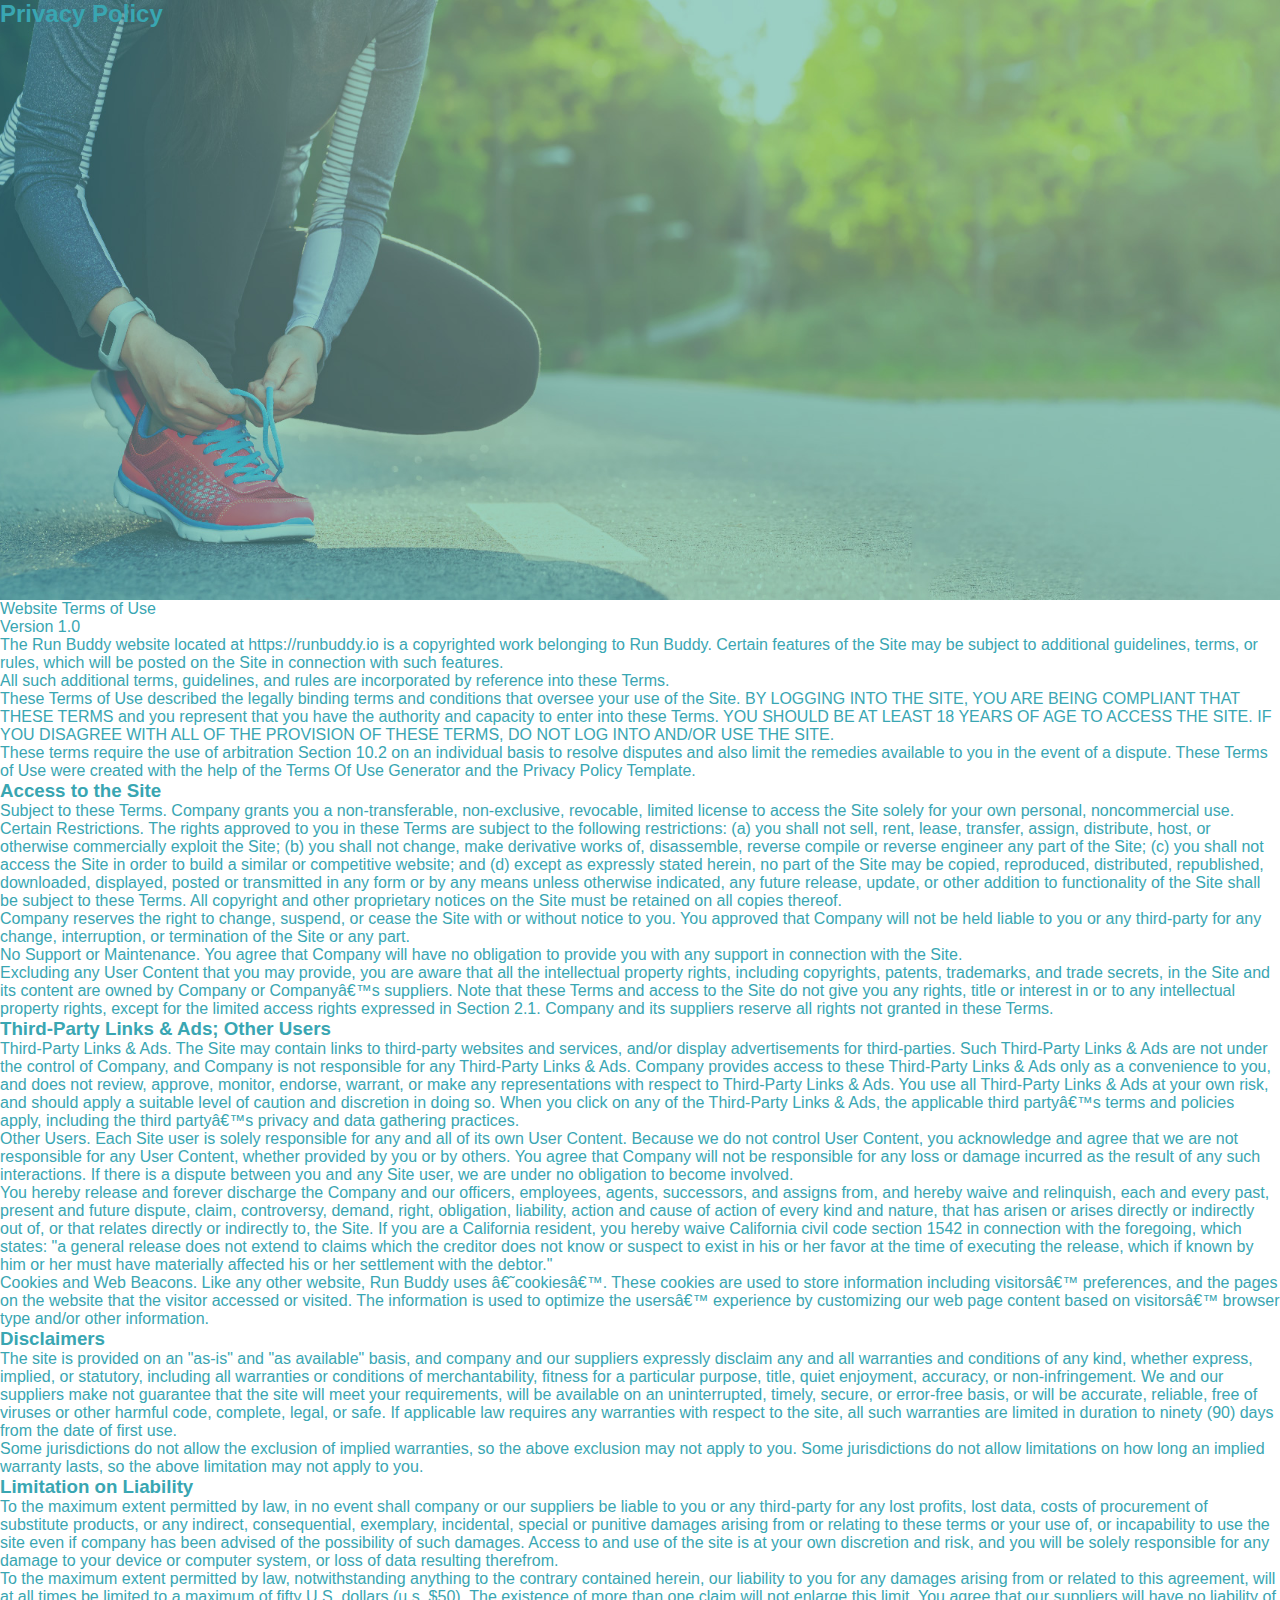
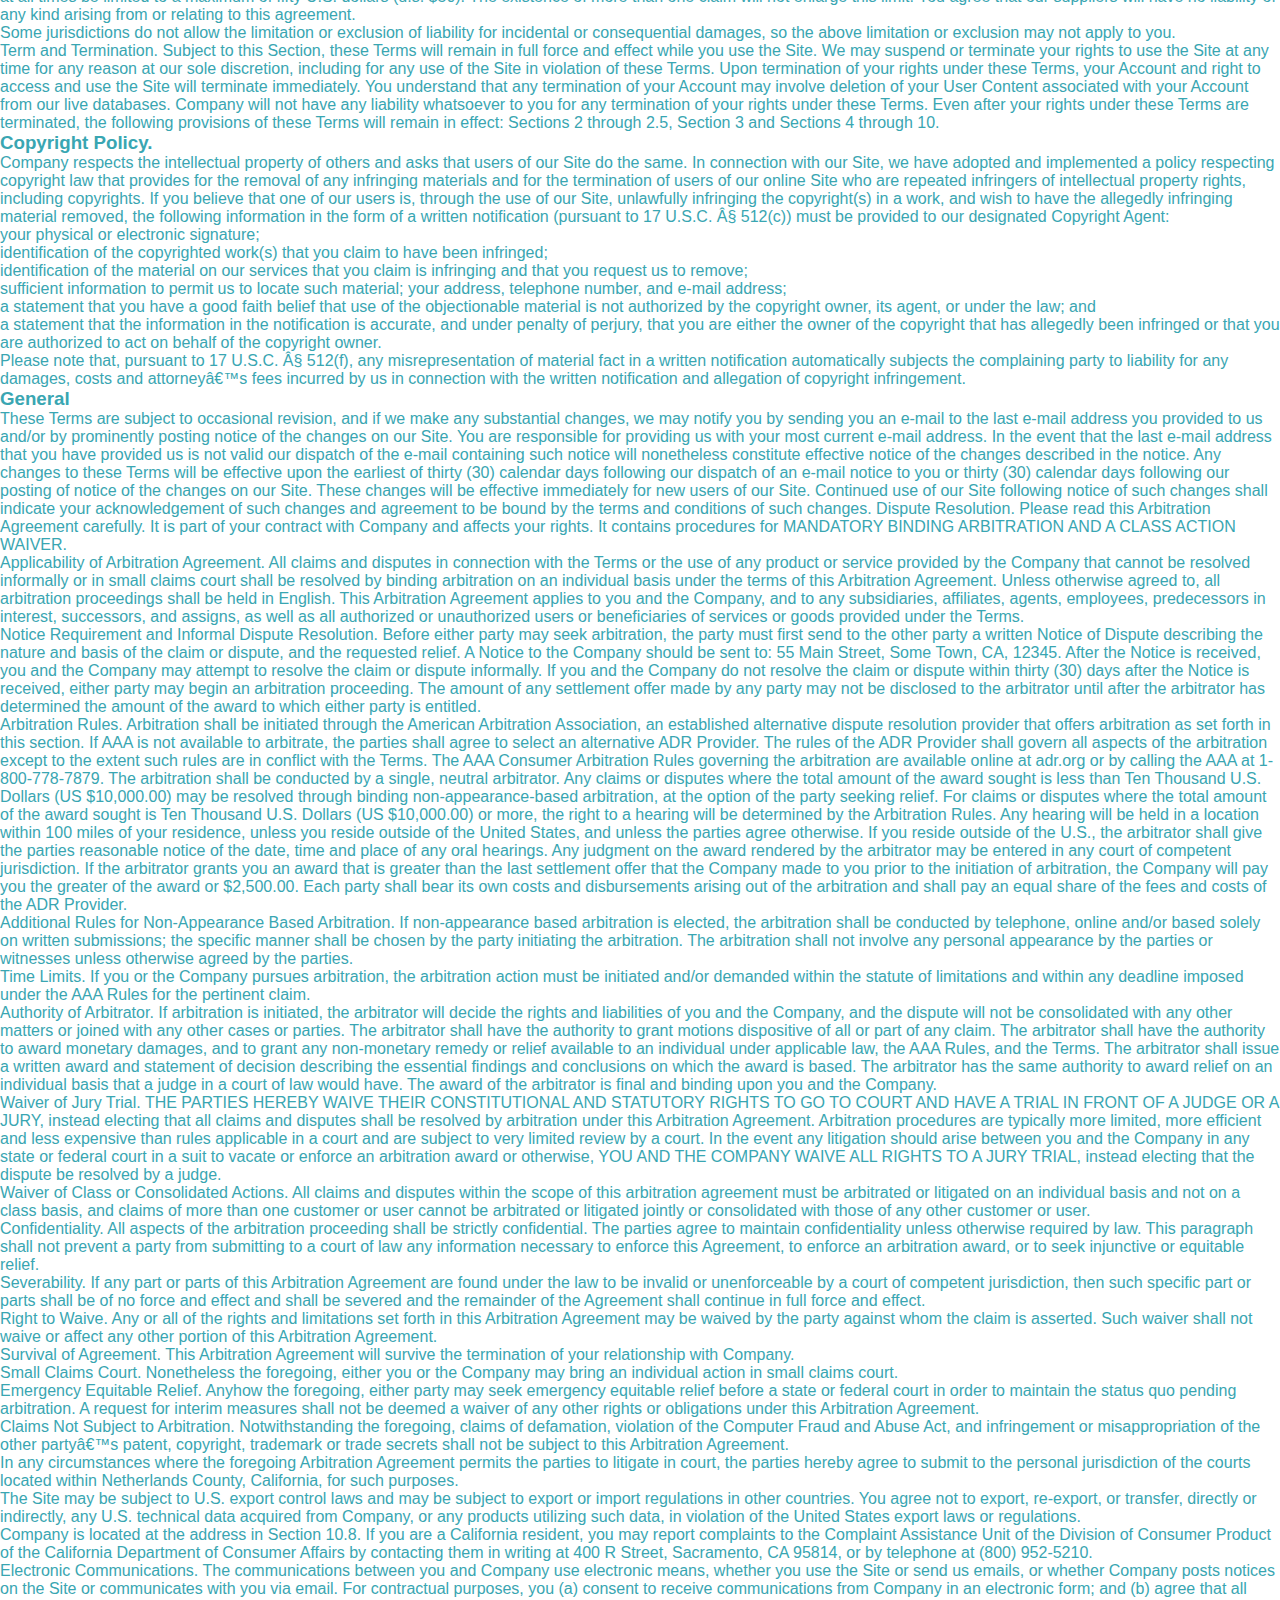
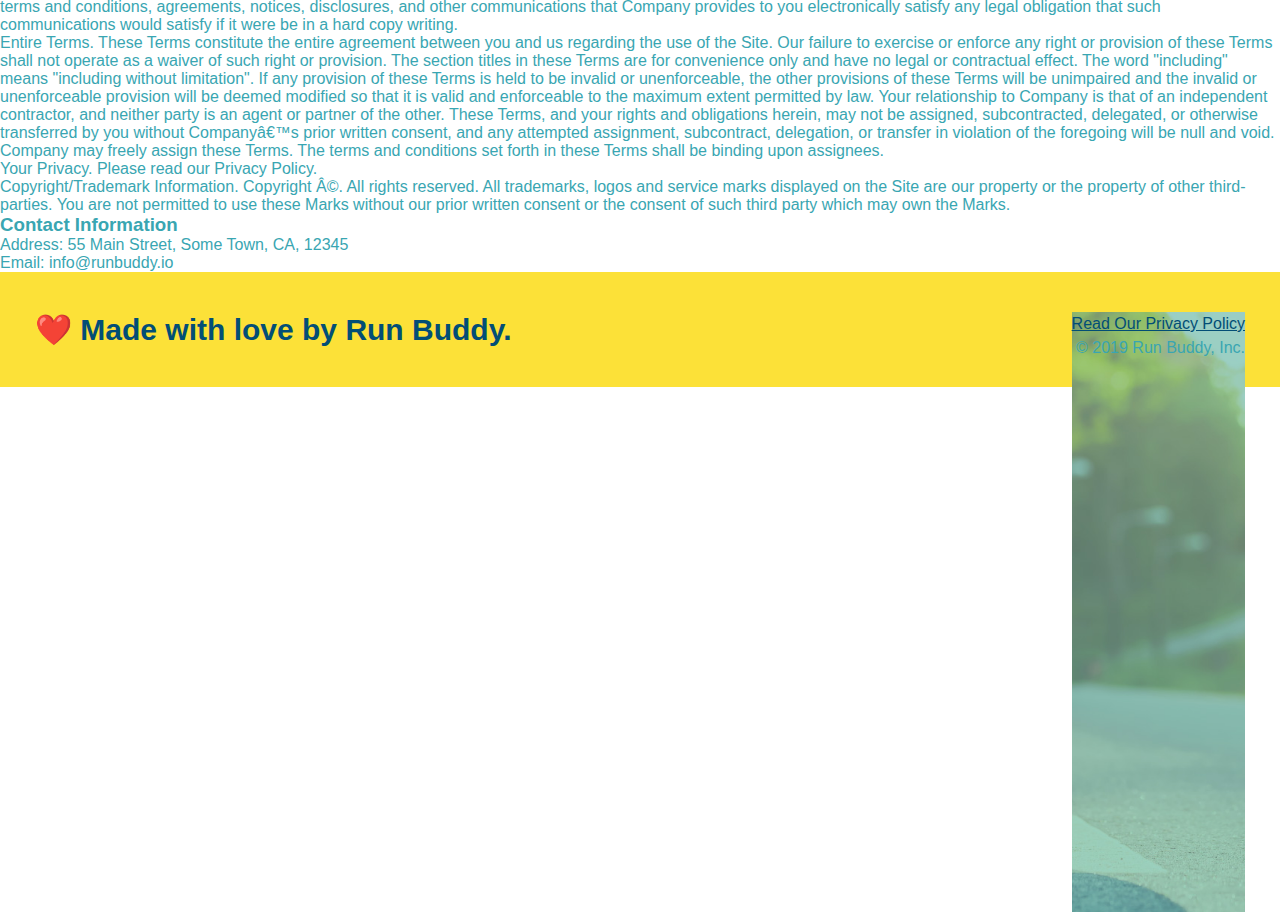
==== privacy-policy.html @ 5abc5323 "secondary-styles" ====
<!DOCTYPE html>
<html lang="en">
    <head>
        <meta charset="UTF-8" />
        <title>Privacy Policy - Run Buddy</title>
    </head>
    <section class="hero">
        <h2 class= "page-title">
            Privacy Policy
        </h2>
    </section>
    <article class="secondary-content">
        <link rel="stylesheet" href="./assets/css/style.css" />
        <link rel="stylesheet" href="./assets/css/secondary-styles.css" />
        <p>
            Website Terms of Use
          </p>
    
          <p>
            Version 1.0
          </p>
    
          <p>
            The Run Buddy website located at https://runbuddy.io is a copyrighted work belonging to Run Buddy. Certain
            features of the Site may be subject to additional guidelines, terms, or rules, which will be posted on the Site
            in connection with such features.
          </p>
    
          <p>
            All such additional terms, guidelines, and rules are incorporated by reference into these Terms.
          </p>
    
          <p>
            These Terms of Use described the legally binding terms and conditions that oversee your use of the Site. BY
            LOGGING INTO THE SITE, YOU ARE BEING COMPLIANT THAT THESE TERMS and you represent that you have the authority
            and capacity to enter into these Terms. YOU SHOULD BE AT LEAST 18 YEARS OF AGE TO ACCESS THE SITE. IF YOU
            DISAGREE WITH ALL OF THE PROVISION OF THESE TERMS, DO NOT LOG INTO AND/OR USE THE SITE.
          </p>
    
          <p>
            These terms require the use of arbitration Section 10.2 on an individual basis to resolve disputes and also
            limit the remedies available to you in the event of a dispute. These Terms of Use were created with the help of
            the Terms Of Use Generator and the Privacy Policy Template.
          </p>
    
          <h3>
            Access to the Site
          </h3>
    
          <p>
            Subject to these Terms. Company grants you a non-transferable, non-exclusive, revocable, limited license to
            access the Site solely for your own personal, noncommercial use.
          </p>
    
          <p>
            Certain Restrictions. The rights approved to you in these Terms are subject to the following restrictions: (a)
            you shall not sell, rent, lease, transfer, assign, distribute, host, or otherwise commercially exploit the Site;
            (b) you shall not change, make derivative works of, disassemble, reverse compile or reverse engineer any part of
            the Site; (c) you shall not access the Site in order to build a similar or competitive website; and (d) except
            as expressly stated herein, no part of the Site may be copied, reproduced, distributed, republished, downloaded,
            displayed, posted or transmitted in any form or by any means unless otherwise indicated, any future release,
            update, or other addition to functionality of the Site shall be subject to these Terms. All copyright and other
            proprietary notices on the Site must be retained on all copies thereof.
          </p>
    
          <p>
            Company reserves the right to change, suspend, or cease the Site with or without notice to you. You approved
            that Company will not be held liable to you or any third-party for any change, interruption, or termination of
            the Site or any part.
          </p>
    
          <p>
            No Support or Maintenance. You agree that Company will have no obligation to provide you with any support in
            connection with the Site.
          </p>
    
          <p>
            Excluding any User Content that you may provide, you are aware that all the intellectual property rights,
            including copyrights, patents, trademarks, and trade secrets, in the Site and its content are owned by Company
            or Companyâ€™s suppliers. Note that these Terms and access to the Site do not give you any rights, title or
            interest in or to any intellectual property rights, except for the limited access rights expressed in Section
            2.1. Company and its suppliers reserve all rights not granted in these Terms.
          </p>
    
          <h3>
            Third-Party Links & Ads; Other Users
          </h3>
    
          <p>
            Third-Party Links & Ads. The Site may contain links to third-party websites and services, and/or display
            advertisements for third-parties. Such Third-Party Links & Ads are not under the control of Company, and Company
            is not responsible for any Third-Party Links & Ads. Company provides access to these Third-Party Links & Ads
            only as a convenience to you, and does not review, approve, monitor, endorse, warrant, or make any
            representations with respect to Third-Party Links & Ads. You use all Third-Party Links & Ads at your own risk,
            and should apply a suitable level of caution and discretion in doing so. When you click on any of the
            Third-Party Links & Ads, the applicable third partyâ€™s terms and policies apply, including the third partyâ€™s
            privacy and data gathering practices.
          </p>
    
          <p>
            Other Users. Each Site user is solely responsible for any and all of its own User Content. Because we do not
            control User Content, you acknowledge and agree that we are not responsible for any User Content, whether
            provided by you or by others. You agree that Company will not be responsible for any loss or damage incurred as
            the result of any such interactions. If there is a dispute between you and any Site user, we are under no
            obligation to become involved.
          </p>
    
          <p>
            You hereby release and forever discharge the Company and our officers, employees, agents, successors, and
            assigns from, and hereby waive and relinquish, each and every past, present and future dispute, claim,
            controversy, demand, right, obligation, liability, action and cause of action of every kind and nature, that has
            arisen or arises directly or indirectly out of, or that relates directly or indirectly to, the Site. If you are
            a California resident, you hereby waive California civil code section 1542 in connection with the foregoing,
            which states: "a general release does not extend to claims which the creditor does not know or suspect to exist
            in his or her favor at the time of executing the release, which if known by him or her must have materially
            affected his or her settlement with the debtor."
          </p>
    
          <p>
            Cookies and Web Beacons. Like any other website, Run Buddy uses â€˜cookiesâ€™. These cookies are used to store
            information including visitorsâ€™ preferences, and the pages on the website that the visitor accessed or visited.
            The information is used to optimize the usersâ€™ experience by customizing our web page content based on visitorsâ€™
            browser type and/or other information.
          </p>
    
          <h3>
            Disclaimers
          </h3>
    
          <p>
            The site is provided on an "as-is" and "as available" basis, and company and our suppliers expressly disclaim
            any and all warranties and conditions of any kind, whether express, implied, or statutory, including all
            warranties or conditions of merchantability, fitness for a particular purpose, title, quiet enjoyment, accuracy,
            or non-infringement. We and our suppliers make not guarantee that the site will meet your requirements, will be
            available on an uninterrupted, timely, secure, or error-free basis, or will be accurate, reliable, free of
            viruses or other harmful code, complete, legal, or safe. If applicable law requires any warranties with respect
            to the site, all such warranties are limited in duration to ninety (90) days from the date of first use.
          </p>
    
          <p>
            Some jurisdictions do not allow the exclusion of implied warranties, so the above exclusion may not apply to
            you. Some jurisdictions do not allow limitations on how long an implied warranty lasts, so the above limitation
            may not apply to you.
          </p>
    
          <h3>
            Limitation on Liability
          </h3>
    
          <p>
            To the maximum extent permitted by law, in no event shall company or our suppliers be liable to you or any
            third-party for any lost profits, lost data, costs of procurement of substitute products, or any indirect,
            consequential, exemplary, incidental, special or punitive damages arising from or relating to these terms or
            your use of, or incapability to use the site even if company has been advised of the possibility of such
            damages. Access to and use of the site is at your own discretion and risk, and you will be solely responsible
            for any damage to your device or computer system, or loss of data resulting therefrom.
          </p>
    
          <p>
            To the maximum extent permitted by law, notwithstanding anything to the contrary contained herein, our liability
            to you for any damages arising from or related to this agreement, will at all times be limited to a maximum of
            fifty U.S. dollars (u.s. $50). The existence of more than one claim will not enlarge this limit. You agree that
            our suppliers will have no liability of any kind arising from or relating to this agreement.
          </p>
    
          <p>
            Some jurisdictions do not allow the limitation or exclusion of liability for incidental or consequential
            damages, so the above limitation or exclusion may not apply to you.
          </p>
    
          <p>
            Term and Termination. Subject to this Section, these Terms will remain in full force and effect while you use
            the Site. We may suspend or terminate your rights to use the Site at any time for any reason at our sole
            discretion, including for any use of the Site in violation of these Terms. Upon termination of your rights under
            these Terms, your Account and right to access and use the Site will terminate immediately. You understand that
            any termination of your Account may involve deletion of your User Content associated with your Account from our
            live databases. Company will not have any liability whatsoever to you for any termination of your rights under
            these Terms. Even after your rights under these Terms are terminated, the following provisions of these Terms
            will remain in effect: Sections 2 through 2.5, Section 3 and Sections 4 through 10.
          </p>
    
          <h3>
            Copyright Policy.
          </h3>
    
          <p>
            Company respects the intellectual property of others and asks that users of our Site do the same. In connection
            with our Site, we have adopted and implemented a policy respecting copyright law that provides for the removal
            of any infringing materials and for the termination of users of our online Site who are repeated infringers of
            intellectual property rights, including copyrights. If you believe that one of our users is, through the use of
            our Site, unlawfully infringing the copyright(s) in a work, and wish to have the allegedly infringing material
            removed, the following information in the form of a written notification (pursuant to 17 U.S.C. Â§ 512(c)) must
            be provided to our designated Copyright Agent:
          </p>
    
          <ul>
            <li>
              your physical or electronic signature;
            </li>
            <li>
              identification of the copyrighted work(s) that you claim to have been infringed;
            </li>
            <li>
              identification of the material on our services that you claim is infringing and that you request us to remove;
            </li>
            <li>
              sufficient information to permit us to locate such material; your address, telephone number, and e-mail
              address;
            </li>
            <li>
              a statement that you have a good faith belief that use of the objectionable material is not authorized by the
              copyright owner, its agent, or under the law; and
            </li>
            <li>
              a statement that the information in the notification is accurate, and under penalty of perjury, that you are
              either the owner of the copyright that has allegedly been infringed or that you are authorized to act on
              behalf of the copyright owner.
            </li>
          </ul>
    
          <p>
            Please note that, pursuant to 17 U.S.C. Â§ 512(f), any misrepresentation of material fact in a written
            notification automatically subjects the complaining party to liability for any damages, costs and attorneyâ€™s
            fees incurred by us in connection with the written notification and allegation of copyright infringement.
          </p>
    
          <h3>
            General
          </h3>
    
          <p>
            These Terms are subject to occasional revision, and if we make any substantial changes, we may notify you by
            sending you an e-mail to the last e-mail address you provided to us and/or by prominently posting notice of the
            changes on our Site. You are responsible for providing us with your most current e-mail address. In the event
            that the last e-mail address that you have provided us is not valid our dispatch of the e-mail containing such
            notice will nonetheless constitute effective notice of the changes described in the notice. Any changes to these
            Terms will be effective upon the earliest of thirty (30) calendar days following our dispatch of an e-mail
            notice to you or thirty (30) calendar days following our posting of notice of the changes on our Site. These
            changes will be effective immediately for new users of our Site. Continued use of our Site following notice of
            such changes shall indicate your acknowledgement of such changes and agreement to be bound by the terms and
            conditions of such changes. Dispute Resolution. Please read this Arbitration Agreement carefully. It is part of
            your contract with Company and affects your rights. It contains procedures for MANDATORY BINDING ARBITRATION AND
            A CLASS ACTION WAIVER.
          </p>
    
          <p>
            Applicability of Arbitration Agreement. All claims and disputes in connection with the Terms or the use of any
            product or service provided by the Company that cannot be resolved informally or in small claims court shall be
            resolved by binding arbitration on an individual basis under the terms of this Arbitration Agreement. Unless
            otherwise agreed to, all arbitration proceedings shall be held in English. This Arbitration Agreement applies to
            you and the Company, and to any subsidiaries, affiliates, agents, employees, predecessors in interest,
            successors, and assigns, as well as all authorized or unauthorized users or beneficiaries of services or goods
            provided under the Terms.
          </p>
    
          <p>
            Notice Requirement and Informal Dispute Resolution. Before either party may seek arbitration, the party must
            first send to the other party a written Notice of Dispute describing the nature and basis of the claim or
            dispute, and the requested relief. A Notice to the Company should be sent to: 55 Main Street, Some Town, CA,
            12345. After the Notice is received, you and the Company may attempt to resolve the claim or dispute informally.
            If you and the Company do not resolve the claim or dispute within thirty (30) days after the Notice is received,
            either party may begin an arbitration proceeding. The amount of any settlement offer made by any party may not
            be disclosed to the arbitrator until after the arbitrator has determined the amount of the award to which either
            party is entitled.
          </p>
    
          <p>
            Arbitration Rules. Arbitration shall be initiated through the American Arbitration Association, an established
            alternative dispute resolution provider that offers arbitration as set forth in this section. If AAA is not
            available to arbitrate, the parties shall agree to select an alternative ADR Provider. The rules of the ADR
            Provider shall govern all aspects of the arbitration except to the extent such rules are in conflict with the
            Terms. The AAA Consumer Arbitration Rules governing the arbitration are available online at adr.org or by
            calling the AAA at 1-800-778-7879. The arbitration shall be conducted by a single, neutral arbitrator. Any
            claims or disputes where the total amount of the award sought is less than Ten Thousand U.S. Dollars (US
            $10,000.00) may be resolved through binding non-appearance-based arbitration, at the option of the party seeking
            relief. For claims or disputes where the total amount of the award sought is Ten Thousand U.S. Dollars (US
            $10,000.00) or more, the right to a hearing will be determined by the Arbitration Rules. Any hearing will be
            held in a location within 100 miles of your residence, unless you reside outside of the United States, and
            unless the parties agree otherwise. If you reside outside of the U.S., the arbitrator shall give the parties
            reasonable notice of the date, time and place of any oral hearings. Any judgment on the award rendered by the
            arbitrator may be entered in any court of competent jurisdiction. If the arbitrator grants you an award that is
            greater than the last settlement offer that the Company made to you prior to the initiation of arbitration, the
            Company will pay you the greater of the award or $2,500.00. Each party shall bear its own costs and
            disbursements arising out of the arbitration and shall pay an equal share of the fees and costs of the ADR
            Provider.
          </p>
    
          <p>
            Additional Rules for Non-Appearance Based Arbitration. If non-appearance based arbitration is elected, the
            arbitration shall be conducted by telephone, online and/or based solely on written submissions; the specific
            manner shall be chosen by the party initiating the arbitration. The arbitration shall not involve any personal
            appearance by the parties or witnesses unless otherwise agreed by the parties.
          </p>
    
          <p>
            Time Limits. If you or the Company pursues arbitration, the arbitration action must be initiated and/or demanded
            within the statute of limitations and within any deadline imposed under the AAA Rules for the pertinent claim.
          </p>
    
          <p>
            Authority of Arbitrator. If arbitration is initiated, the arbitrator will decide the rights and liabilities of
            you and the Company, and the dispute will not be consolidated with any other matters or joined with any other
            cases or parties. The arbitrator shall have the authority to grant motions dispositive of all or part of any
            claim. The arbitrator shall have the authority to award monetary damages, and to grant any non-monetary remedy
            or relief available to an individual under applicable law, the AAA Rules, and the Terms. The arbitrator shall
            issue a written award and statement of decision describing the essential findings and conclusions on which the
            award is based. The arbitrator has the same authority to award relief on an individual basis that a judge in a
            court of law would have. The award of the arbitrator is final and binding upon you and the Company.
          </p>
    
          <p>
            Waiver of Jury Trial. THE PARTIES HEREBY WAIVE THEIR CONSTITUTIONAL AND STATUTORY RIGHTS TO GO TO COURT AND HAVE
            A TRIAL IN FRONT OF A JUDGE OR A JURY, instead electing that all claims and disputes shall be resolved by
            arbitration under this Arbitration Agreement. Arbitration procedures are typically more limited, more efficient
            and less expensive than rules applicable in a court and are subject to very limited review by a court. In the
            event any litigation should arise between you and the Company in any state or federal court in a suit to vacate
            or enforce an arbitration award or otherwise, YOU AND THE COMPANY WAIVE ALL RIGHTS TO A JURY TRIAL, instead
            electing that the dispute be resolved by a judge.
          </p>
    
          <p>
            Waiver of Class or Consolidated Actions. All claims and disputes within the scope of this arbitration agreement
            must be arbitrated or litigated on an individual basis and not on a class basis, and claims of more than one
            customer or user cannot be arbitrated or litigated jointly or consolidated with those of any other customer or
            user.
          </p>
    
          <p>
            Confidentiality. All aspects of the arbitration proceeding shall be strictly confidential. The parties agree to
            maintain confidentiality unless otherwise required by law. This paragraph shall not prevent a party from
            submitting to a court of law any information necessary to enforce this Agreement, to enforce an arbitration
            award, or to seek injunctive or equitable relief.
          </p>
    
          <p>
            Severability. If any part or parts of this Arbitration Agreement are found under the law to be invalid or
            unenforceable by a court of competent jurisdiction, then such specific part or parts shall be of no force and
            effect and shall be severed and the remainder of the Agreement shall continue in full force and effect.
          </p>
    
          <p>
            Right to Waive. Any or all of the rights and limitations set forth in this Arbitration Agreement may be waived
            by the party against whom the claim is asserted. Such waiver shall not waive or affect any other portion of this
            Arbitration Agreement.
          </p>
    
          <p>
            Survival of Agreement. This Arbitration Agreement will survive the termination of your relationship with
            Company.
          </p>
    
          <p>
            Small Claims Court. Nonetheless the foregoing, either you or the Company may bring an individual action in small
            claims court.
          </p>
    
          <p>
            Emergency Equitable Relief. Anyhow the foregoing, either party may seek emergency equitable relief before a
            state or federal court in order to maintain the status quo pending arbitration. A request for interim measures
            shall not be deemed a waiver of any other rights or obligations under this Arbitration Agreement.
          </p>
    
          <p>
            Claims Not Subject to Arbitration. Notwithstanding the foregoing, claims of defamation, violation of the
            Computer Fraud and Abuse Act, and infringement or misappropriation of the other partyâ€™s patent, copyright,
            trademark or trade secrets shall not be subject to this Arbitration Agreement.
          </p>
    
          <p>
            In any circumstances where the foregoing Arbitration Agreement permits the parties to litigate in court, the
            parties hereby agree to submit to the personal jurisdiction of the courts located within Netherlands County,
            California, for such purposes.
          </p>
    
          <p>
            The Site may be subject to U.S. export control laws and may be subject to export or import regulations in other
            countries. You agree not to export, re-export, or transfer, directly or indirectly, any U.S. technical data
            acquired from Company, or any products utilizing such data, in violation of the United States export laws or
            regulations.
          </p>
    
          <p>
            Company is located at the address in Section 10.8. If you are a California resident, you may report complaints
            to the Complaint Assistance Unit of the Division of Consumer Product of the California Department of Consumer
            Affairs by contacting them in writing at 400 R Street, Sacramento, CA 95814, or by telephone at (800) 952-5210.
          </p>
    
          <p>
            Electronic Communications. The communications between you and Company use electronic means, whether you use the
            Site or send us emails, or whether Company posts notices on the Site or communicates with you via email. For
            contractual purposes, you (a) consent to receive communications from Company in an electronic form; and (b)
            agree that all terms and conditions, agreements, notices, disclosures, and other communications that Company
            provides to you electronically satisfy any legal obligation that such communications would satisfy if it were be
            in a hard copy writing.
          </p>
    
          <p>
            Entire Terms. These Terms constitute the entire agreement between you and us regarding the use of the Site. Our
            failure to exercise or enforce any right or provision of these Terms shall not operate as a waiver of such right
            or provision. The section titles in these Terms are for convenience only and have no legal or contractual
            effect. The word "including" means "including without limitation". If any provision of these Terms is held to be
            invalid or unenforceable, the other provisions of these Terms will be unimpaired and the invalid or
            unenforceable provision will be deemed modified so that it is valid and enforceable to the maximum extent
            permitted by law. Your relationship to Company is that of an independent contractor, and neither party is an
            agent or partner of the other. These Terms, and your rights and obligations herein, may not be assigned,
            subcontracted, delegated, or otherwise transferred by you without Companyâ€™s prior written consent, and any
            attempted assignment, subcontract, delegation, or transfer in violation of the foregoing will be null and void.
            Company may freely assign these Terms. The terms and conditions set forth in these Terms shall be binding upon
            assignees.
          </p>
    
          <p>
            Your Privacy. Please read our Privacy Policy.
          </p>
    
          <p>
            Copyright/Trademark Information. Copyright Â©. All rights reserved. All trademarks, logos and service marks
            displayed on the Site are our property or the property of other third-parties. You are not permitted to use
            these Marks without our prior written consent or the consent of such third party which may own the Marks.
          </p>
    
          <h3>
            Contact Information
          </h3>
    
          <p>
            Address: 55 Main Street, Some Town, CA, 12345
          </p>
    
          <p>
            Email: info@runbuddy.io
          </p>
    </article>
</body>
<footer>
    <h2>❤️ Made with love by Run Buddy.</h2>
    <div class="hero hero-secondary">
        <a href="./privacy-policy.html">Read Our Privacy Policy</a><br />
        &copy; 2019 Run Buddy, Inc.
    </div>
</footer>
</html>
---- assets/css/style.css ----
/* apply styles to <header> */
* {
    margin: 0;
    padding: 0;
    box-sizing: border-box;
}

header {
    padding: 20px 35px;
    background-color: #39a6b2;       
}

header h1 {
        font-weight: bold;
        font-size: 36px;
        color: #fce138;
        margin: 0;
        display: inline;    
}

header a {
    text-decoration: none;
    color: #fce138
}

header nav {
    float: right;
    margin: 7px 0;
}

header nav ul li {
    display: inline;
}

header nav ul li a {
    margin: 0 30 px;
    font-weight: lighter;
    font-size: 22px;
}

body {
    color: #39a6b2;
    font-family: Helvetica, Arial, sans-serif;
}

footer {
    background: #fce138;
    width: 100%;
    padding: 40px 35px;
}

footer h2 {
    display: inline;
    color: #024e76;
    font-size: 30px;
    margin: 0;
}

footer div {
    float: right;
    line-height: 1.5;
    text-align: right;
}

footer a {
    color: #024e76;
}
.hero {
    background-image: url("../images/hero-bg.jpg");
    height: 600px;
    background-size: cover;
    background-position: center;
}

.hero-form {
    background-color: #fce138;
    padding: 20px;
    width: 500px;
    color: #024e76;
    border: solid 3px #024e76;
    position: absolute;
    bottom: 120px;
    right: 140px;
}

.hero-form h3 {
    font-size: 24px;
    margin: 0;
}

.hero-form p {
    margin: 5px 0 15px 0;
}

.form-input {
    border: 1px solid #023e76;
    display: block;
    padding: 7px 15px;
    font-size: 16px;
    color: #024e76;
    width: 100%;
    margin-bottom: 15px;
}

.hero-form label {
    margin: 0 5px;
}

.hero-form button {
    color: #fce138;
    background-color: #024e76;
    border: none;
    padding: 10px 20 px;
    font-size: 16px;
}

.intro {
    text-align: center;
}

.intro p {
    line-height: 1.7;
    color: #39a6b2;
    width: 80%;
    font-size: 20px;
    margin: 0 auto;
}

.steps {
    text-align: center;
    background: #fce138;
}

.section-title {
    font-size: 55px;
    color: #024e76;
    margin-bottom: 35px;
    padding: 0 100px 20px 100px;
    display: inline-block;
    border-bottom: 3px solid;
}

.primary-border {
    border-color: #fce138;
}

.secondary-border {
    border color: #39a6b2;
}

.steps div {
    margin-bottom: 80px;
}

.steps img {
    width: 15%;
    margin: 10px 0;
}

.steps h3 {
    color: #024e76;
    font-size: 46px;
    margin-top: 10px;
}

.steps p {
    color: #39a6b2;
    font-size: 23px;
}

.steps span {
    font-size: 38px;
}

.trainers {
    text-align: center;
}

.trainer {
    width: 900px;
    margin: 0 auto 30px auto;
    background: #024e76;
    color: #fce138;
    overflow: auto;
}

.trainer img {
    width: 35%;
    float: left;
}

.trainer-bio {
    padding: 35px;
    float: left;
    width: 65%;
}

.text-left {
    text-align: left;
}

.text-right {
    text-align: right;
}

.trainer-bio h3 {
    font-size: 32px;
    margin-bottom: 8px;
}

.trainer-bio h4 {
    font-weight: lighter;
    font-size: 26px;
    margin-bottom: 25px;
}

.trainer-bio p {
    font-size: 17px;
    line-height: 1.3;
}

.section-title {
    font-size: 55px;
    display: inline-block;
    padding: 0 100px 20px 100px;
    border-bottom: 3px solid;
    margin-bottom: 35px;
    color: #024e76;
}

.contact {
    text-align: center;
    background: #024e76;
}

.contact h2 {
    color: #fce138;
}

.contact-info iframe {
    width: 400px;
    height: 400px;
}

.contact-info div {
    width: 410px;
    display: inline-block;
    vertical-align: top;
    text-align: left;
    margin: 30px 0 0 60px;
    color: white;
}

.contact-info h3{
    color: #fce238;
    font-size: 32px;
}

.contact-info p, .contact-info address {
    margin: 20px;
    line-height: 1.5;
    font-size: 20px;
    font-style: normal;
}

.contact-info a {
    color: #fce138;
}

}
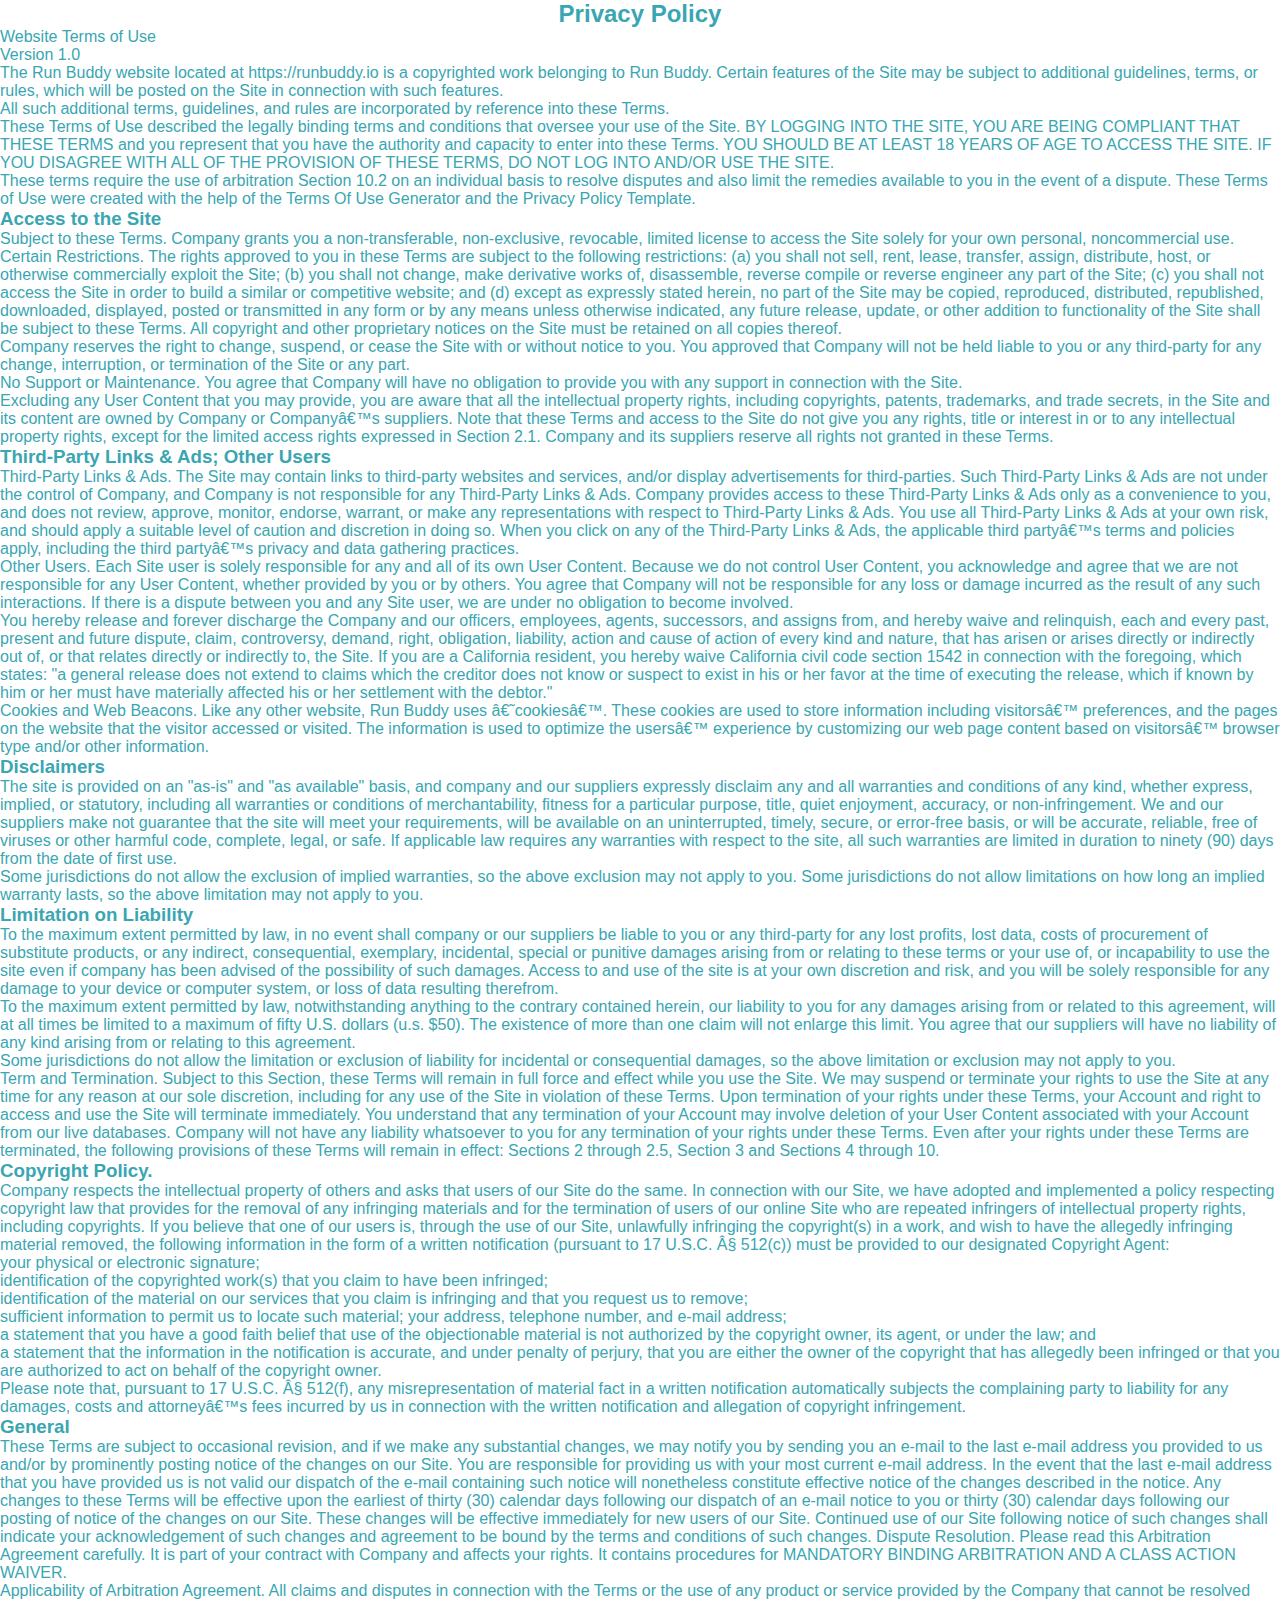
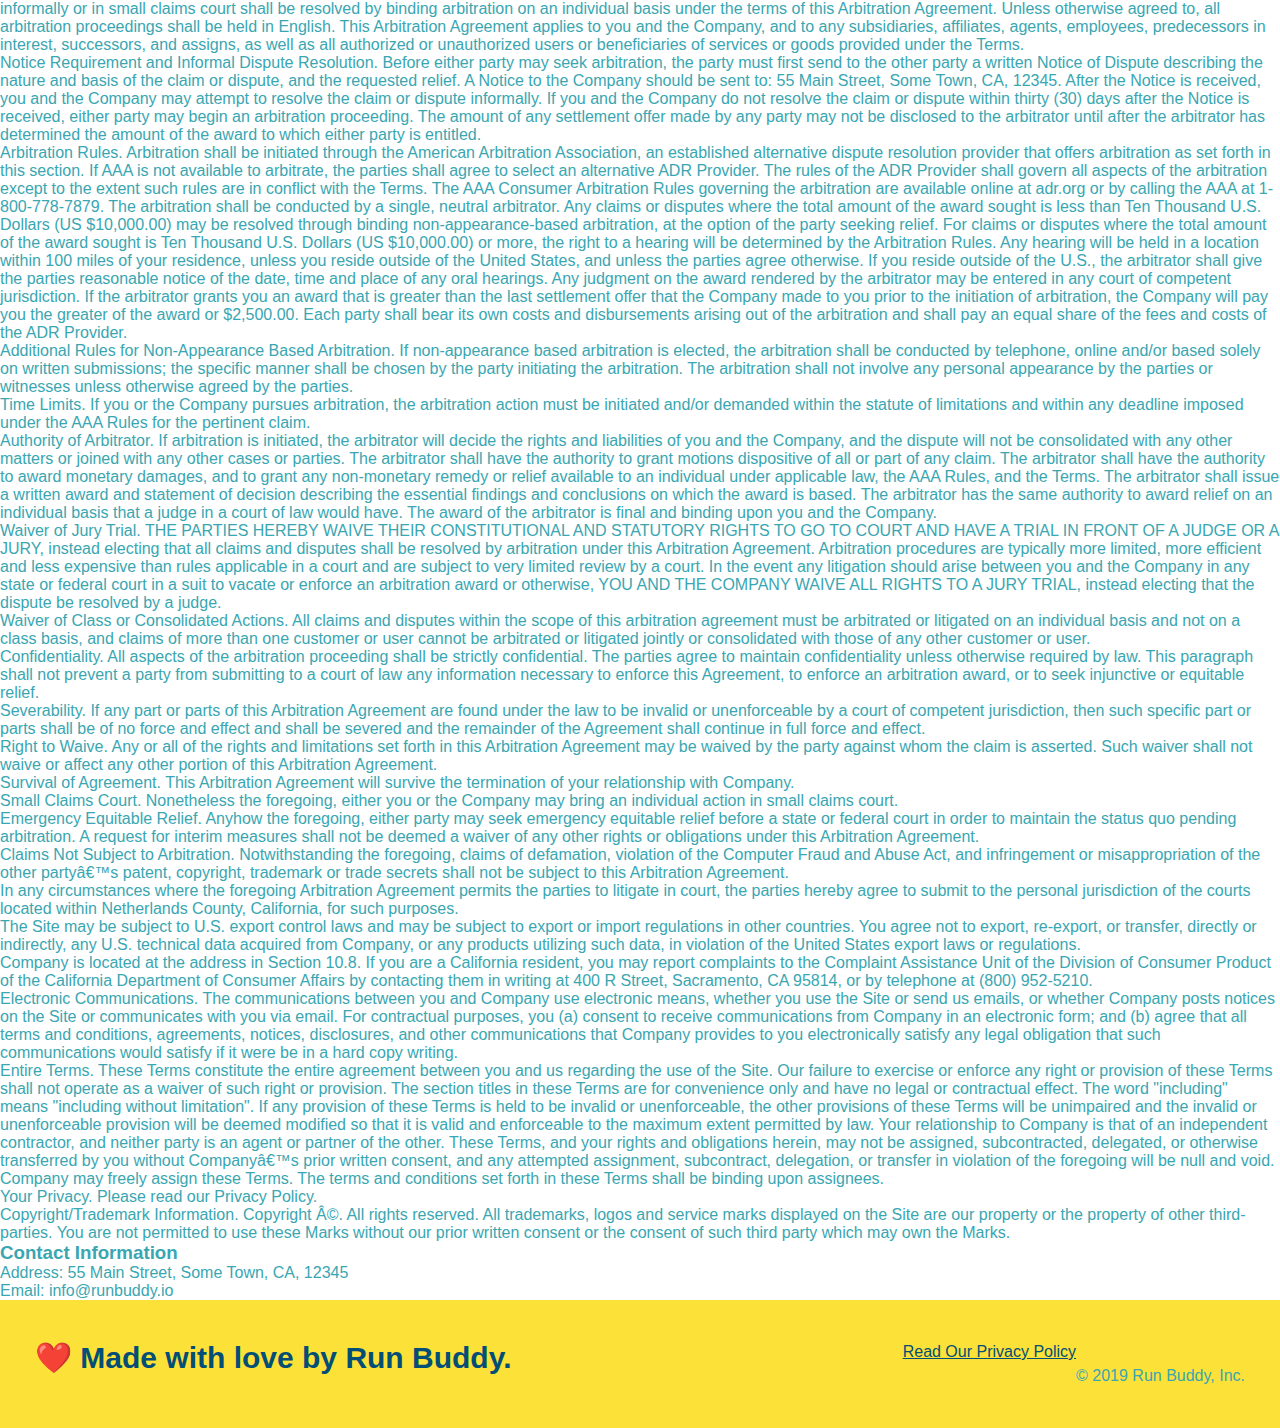
==== commit 453c4fab: "add feature media query" ====
--- a/privacy-policy.html
+++ b/privacy-policy.html
@@ -2,6 +2,7 @@
 <html lang="en">
     <head>
         <meta charset="UTF-8" />
+        <meta name="viewport" content="width=device-width, initial-scale=1.0" />
         <title>Privacy Policy - Run Buddy</title>
     </head>
     <section class="hero">
--- a/assets/css/style.css
+++ b/assets/css/style.css
@@ -7,7 +7,10 @@
 
 header {
     padding: 20px 35px;
-    background-color: #39a6b2;       
+    background-color: #39a6b2;
+    display: flex;
+    justify-content: space-between;
+    flex-wrap: wrap;       
 }
 
 header h1 {
@@ -15,7 +18,7 @@
         font-size: 36px;
         color: #fce138;
         margin: 0;
-        display: inline;    
+         
 }
 
 header a {
@@ -24,8 +27,15 @@
 }
 
 header nav {
-    float: right;
     margin: 7px 0;
+}
+
+header nav ul {
+    display: flex;
+    flex-wrap: wrap;
+    justify-content: space-between;
+    align-items: center;
+    list-style: none;
 }
 
 header nav ul li {
@@ -33,9 +43,9 @@
 }
 
 header nav ul li a {
-    margin: 0 30 px;
+    padding: 10px 15px;
     font-weight: lighter;
-    font-size: 22px;
+    font-size: 1.55vw;
 }
 
 body {
@@ -47,17 +57,18 @@
     background: #fce138;
     width: 100%;
     padding: 40px 35px;
+    display: flex;
+    justify-content: space-between;
+    flex-wrap: wrap;
 }
 
 footer h2 {
-    display: inline;
     color: #024e76;
     font-size: 30px;
     margin: 0;
 }
 
 footer div {
-    float: right;
     line-height: 1.5;
     text-align: right;
 }
@@ -66,21 +77,36 @@
     color: #024e76;
 }
 .hero {
-    background-image: url("../images/hero-bg.jpg");
-    height: 600px;
+    background-image: url("../images/image.jpg");
     background-size: cover;
-    background-position: center;
+    display: flex;
+    justify-content: center;
+    flex-wrap: wrap;
+    align-items: flex-start
+}
+
+.hero-cta {
+    width: 35%;
+    text-align: right;
+    margin: 3.5%;
+    color: #fff;
+    font-size: 18px;
+    line-height: 1.2;
+}
+
+.hero-cta h2 {
+    font-style: italic;
+    font-size: 55px;
+    color: #fce138;
 }
 
 .hero-form {
     background-color: #fce138;
     padding: 20px;
-    width: 500px;
     color: #024e76;
     border: solid 3px #024e76;
-    position: absolute;
-    bottom: 120px;
-    right: 140px;
+    width: 40%;
+    margin: 3.5%;
 }
 
 .hero-form h3 {
@@ -112,10 +138,6 @@
     border: none;
     padding: 10px 20 px;
     font-size: 16px;
-}
-
-.intro {
-    text-align: center;
 }
 
 .intro p {
@@ -124,15 +146,15 @@
     width: 80%;
     font-size: 20px;
     margin: 0 auto;
+    text-align: center;
 }
 
 .steps {
-    text-align: center;
     background: #fce138;
 }
 
 .section-title {
-    font-size: 55px;
+    font-size: 48px;
     color: #024e76;
     margin-bottom: 35px;
     padding: 0 100px 20px 100px;
@@ -148,51 +170,76 @@
     border color: #39a6b2;
 }
 
-.steps div {
-    margin-bottom: 80px;
-}
-
-.steps img {
-    width: 15%;
-    margin: 10px 0;
-}
-
-.steps h3 {
+.step h3 {
     color: #024e76;
     font-size: 46px;
-    margin-top: 10px;
-}
-
-.steps p {
+    flex: 1 30%;
+}
+
+.step-text p {
     color: #39a6b2;
-    font-size: 23px;
-}
-
-.steps span {
-    font-size: 38px;
+    font-size: 18px;
+}
+
+.step-text h4 {
+    font-size: 26px;
+    line-height: 1.5;
+    color: #024e76;
+}
+
+.step {
+    margin: 50px auto;
+    padding-bottom: 50px;
+    width: 80%;
+    border-bottom: 1px solid #39a6b2;
+    display: flex;
+    flex-wrap: wrap;
+    align-items: center;
+    justify-content: space-between;
+}
+
+.step-info {
+    flex: 2 70%;
+    display: flex;
+    flex-wrap: wrap;
+    align-items: center;
+}
+
+.step-img {
+    flex 1 12%;
+    margin-right: 20px;
+}
+
+.step-text {
+    flex: 12;
+}
+
+.step-img img {
+    max-width: 100%;
 }
 
 .trainers {
-    text-align: center;
+    width: 100%;
+    margin: 0 auto;
+    display: flex;
+    flex-wrap: wrap;
+    justify-content: space-around;
 }
 
 .trainer {
-    width: 900px;
-    margin: 0 auto 30px auto;
+    margin: 0 auto 20px auto;
     background: #024e76;
     color: #fce138;
-    overflow: auto;
+    flex: 1;
 }
 
 .trainer img {
-    width: 35%;
-    float: left;
+    width: 100%;
 }
 
 .trainer-bio {
     padding: 35px;
-    float: left;
-    width: 65%;
+    line-height: 1.3;
 }
 
 .text-left {
@@ -204,32 +251,30 @@
 }
 
 .trainer-bio h3 {
-    font-size: 32px;
-    margin-bottom: 8px;
+    font-size: 28px;
 }
 
 .trainer-bio h4 {
     font-weight: lighter;
-    font-size: 26px;
-    margin-bottom: 25px;
+    font-size: 22px;
+    margin-bottom: 15px;
 }
 
 .trainer-bio p {
     font-size: 17px;
-    line-height: 1.3;
 }
 
 .section-title {
     font-size: 55px;
-    display: inline-block;
-    padding: 0 100px 20px 100px;
     border-bottom: 3px solid;
-    margin-bottom: 35px;
-    color: #024e76;
+    color: #024e76;
+    padding-bottom: 20px;
+    text-align: center;
+    margin: 0 auto 35px auto;
+    width: 50%;
 }
 
 .contact {
-    text-align: center;
     background: #024e76;
 }
 
@@ -238,17 +283,22 @@
 }
 
 .contact-info iframe {
-    width: 400px;
     height: 400px;
 }
 
 .contact-info div {
-    width: 410px;
-    display: inline-block;
-    vertical-align: top;
-    text-align: left;
-    margin: 30px 0 0 60px;
     color: white;
+}
+
+.contact-info {
+    display: flex;
+    justify-content: space-between;
+    flex-wrap: wrap;
+}
+
+.contact-info > * {
+    flex: 1;
+    margin: 15px;
 }
 
 .contact-info h3{
@@ -259,7 +309,7 @@
 .contact-info p, .contact-info address {
     margin: 20px;
     line-height: 1.5;
-    font-size: 20px;
+    font-size: 16px;
     font-style: normal;
 }
 
@@ -267,4 +317,44 @@
     color: #fce138;
 }
 
-}+.flex-row {
+    display: flex;
+}
+
+.contact-form input, .contact-form textarea {
+    border: 1px solid #024e76;
+    display: block;
+    padding: 7px 15px;
+    font-size: 16px;
+    color: #024e76;
+    width: 100%;
+    margin-bottom: 15px;
+    margin-top: 5px;
+}
+
+.contact-form button {
+    width: 100%;
+    border: none;
+    background: #fce138;
+    color: #024e76;
+    text-align: center;
+    padding: 15px 0;
+    font-size: 16px;
+}
+
+@media screen and (max-width: 980px) {
+    
+    }
+  }
+  
+  /* MEDIA QUERY FOR TABLETS AND SMALLER */
+  @media screen and (max-width: 768px) {
+
+    }
+  }
+  
+  /* MEDIA QUERY FOR MOBILE PHONES AND SMALLER */
+  @media screen and (max-width: 575px) {
+   
+    }
+  }